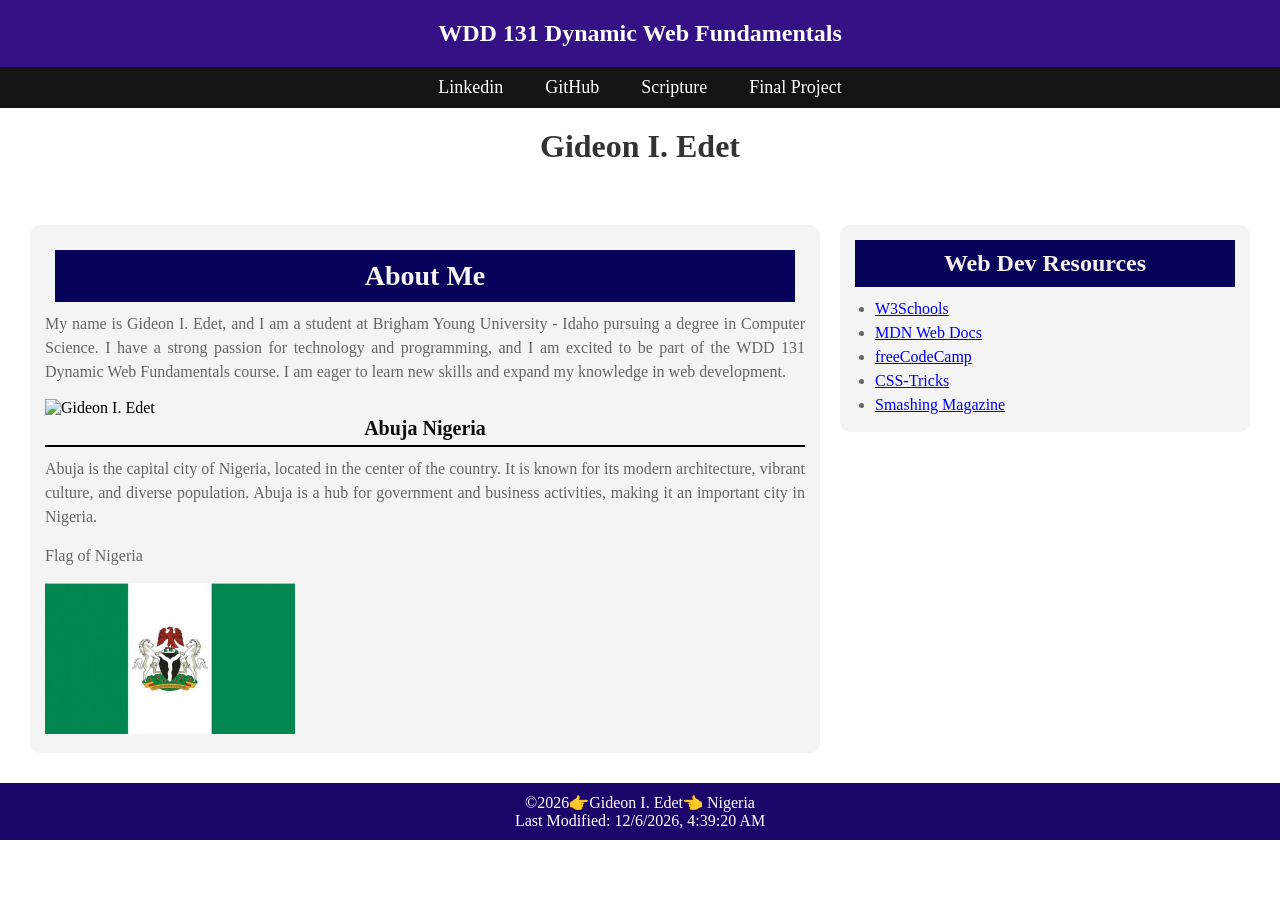
==== week1/index.html @ 0ead1fb6 "Add initial HTML structure, CSS styles, and JavaScript functionality - Created index.html with heade" ====
<!DOCTYPE html>
<html lang="en">
<head>
    <meta charset="UTF-8">
    <meta name="viewport" content="width=device-width, initial-scale=1.0">
    <title>Document</title>
    <link rel="stylesheet" href="../week1/styles/index.css">
</head>
<body>
    <header>
        <h2>WDD 131 Dynamic Web Fundamentals</h2>
    </header>
    <nav>
        <a href="#">Linkedin</a>
        <a href="#">GitHub</a>
        <a href="#">Scripture</a>
        <a href="#">Final Project</a>
    </nav>
    <h1>Gideon I. Edet</h1>
    <main>
        
        <section class="card">

            <h2>About Me</h2>
            <p>My name is Gideon I. Edet, and I am a student at Brigham Young University - Idaho pursuing a degree in Computer Science. I have a strong passion for technology and programming, and I am excited to be part of the WDD 131 Dynamic Web Fundamentals course. I am eager to learn new skills and expand my knowledge in web development.</p>
            <img src="#" alt="Gideon I. Edet">

            <h4> Abuja Nigeria</h4>
            <p>Abuja is the capital city of Nigeria, located in the center of the country. It is known for its modern architecture, vibrant culture, and diverse population. Abuja is a hub for government and business activities, making it an important city in Nigeria.</p>
        
            <p>Flag of Nigeria</p>
                <img src="../week1/images/flag-500.jpg" alt="Flag of Nigeria">
        </section>

        <section class="card">
            <h3>Web Dev Resources</h3>
            <div class="resources">
                <ul>
                    <li><a href="https://www.w3schools.com/">W3Schools</a></li>
                    <li><a href="https://developer.mozilla.org/">MDN Web Docs</a></li>
                    <li><a href="https://www.freecodecamp.org/">freeCodeCamp</a></li>
                    <li><a href="https://css-tricks.com/">CSS-Tricks</a></li>
                    <li><a href="https://www.smashingmagazine.com/">Smashing Magazine</a></li>
                </ul>
            </div>
        
        </section>
        
    </main>
    
    
    <footer>
        <p>©<span id="current-year"></span>👉Gideon I. Edet👈 Nigeria</p>
        <p id="lastModified"></p>
    </footer>
    <script src="./scripts/index.js"></script>
</body>
</html>
---- week1/styles/index.css ----
* {
    margin: 0;
    padding: 0;
    box-sizing: border-box;
}

header {
    background-color: #2b0780f3;
    color: #fff;
    padding: 20px;
    text-align: center;
    position: relative;
    display: flex;
    justify-content: center;
    border: 0 solid #000;
}

header h1 {
    font-size: 36px;
    margin: 0;
    font-family: 'Arial', sans-serif;
}

nav {
    background-color: #141414;
    color: #fff;
    padding: 10px;
    text-align: center;
}

nav a {
    color: #fff;
    text-decoration: none;
    margin:  19px;
    font-size: 18px;
    justify-content: space-around;
}

h1 {
    font-size: 32px;
    margin-bottom: 20px;
    text-align: center;
    color: #333;
    padding: 20px;
}

main {
    display: flex;
    gap: 20px;
    align-items: flex-start;
    padding: 20px;
    margin: 10px;
}

.card {
    background-color: #f4f4f4;
    border-radius: 10px;
    padding: 15px;
    align-items: flex-start;
    gap: 20px;
}
.card h2{
    font-size: 28px;
    margin-bottom: 25px;
    color: #f7f5f5;
    text-align: center;
    margin: 10px;
    background-color: #08035a;
    padding: 10px;
    
}
.card h4 {
    font-size: 20px;
    margin-bottom: 10px;
    color: #0e0d0d;
    text-align: center;
    border-bottom: 2px solid black;
    padding-bottom: 5px;
}

.card h3 {
    font-size: 24px;
    margin-bottom: 10px;
    color: #f7f0f0;
    text-align: center;
    background-color: #08035a;
    padding: 10px;
}
.card p {
    font-size: 16px;
    line-height: 1.5;
    color: #666;
    text-align: justify;
    margin-bottom: 15px;
}
.card img {
    width: 250px;
    height: auto;
}
.card ul {
    list-style-type: disc;
    padding-left: 20px;
    color: #666;
    font-size: 16px;
    line-height: 1.5;
}
/* About Me section */
.card:first-of-type {
    flex: 2;
}


/* Web Dev Resources section */
.card:last-of-type {
    flex: 1;
}

footer {
    background-color: #1b0569;
    color: #fff;
    text-align: center;
    padding: 10px;
    bottom: 0;
    width: 100%;
}
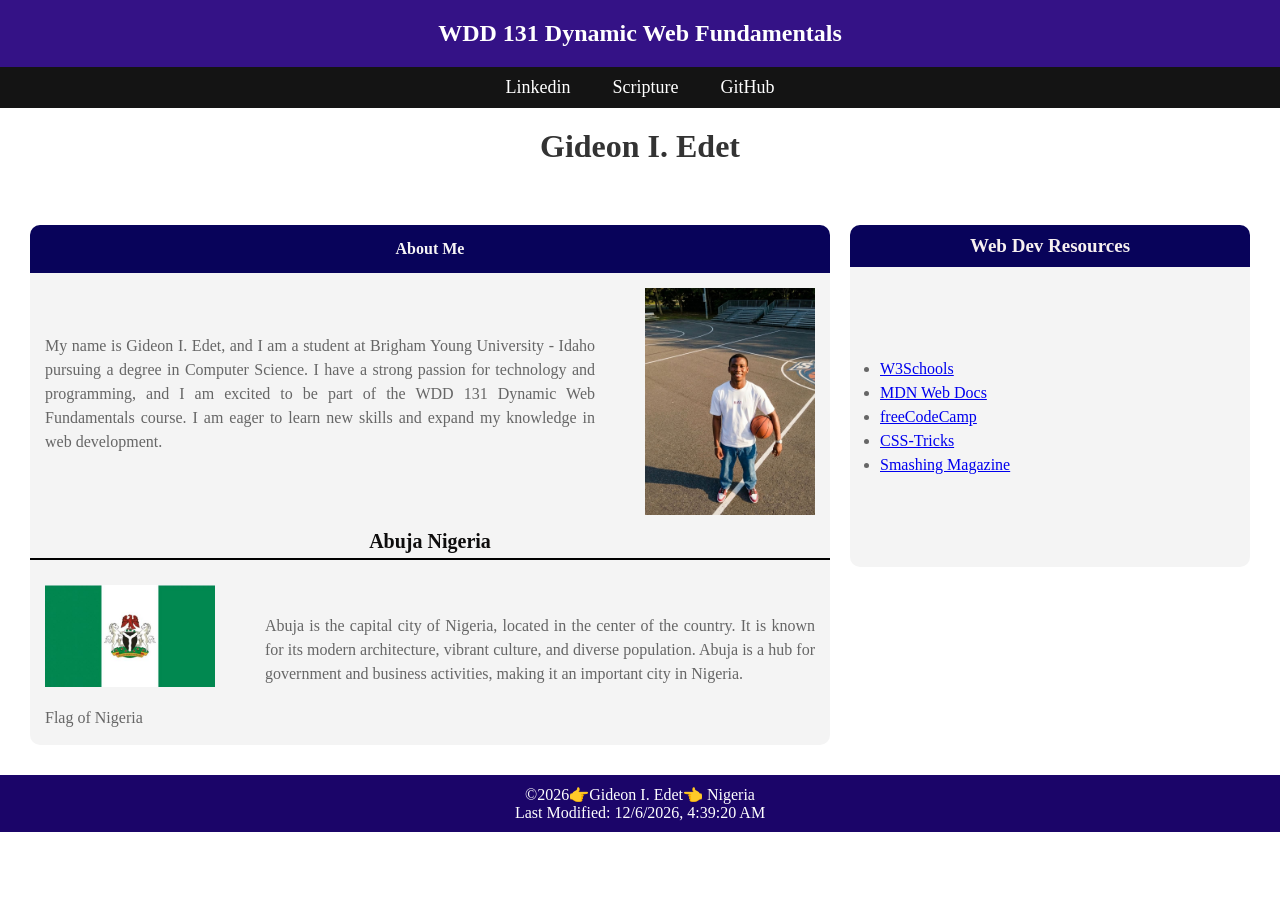
==== commit 60a89d04: "Refactor code structure for improved readability and maintainability" ====
--- a/week1/index.html
+++ b/week1/index.html
@@ -11,30 +11,40 @@
         <h2>WDD 131 Dynamic Web Fundamentals</h2>
     </header>
     <nav>
-        <a href="#">Linkedin</a>
-        <a href="#">GitHub</a>
-        <a href="#">Scripture</a>
-        <a href="#">Final Project</a>
+        <a href="https://www.linkedin.com/in/gideon-edet-7b2b2b1b2/">Linkedin</a>
+        <a href="https://www.churchofjesuschrist.org/study/scriptures/bofm/2-ne/25?lang=eng&id=p26#p26">Scripture</a>
+        <a href="https://github.com/gideonedet20">GitHub</a>
     </nav>
     <h1>Gideon I. Edet</h1>
     <main>
         
         <section class="card">
+            <h2>About Me</h2>
+            
+            <article>
 
-            <h2>About Me</h2>
-            <p>My name is Gideon I. Edet, and I am a student at Brigham Young University - Idaho pursuing a degree in Computer Science. I have a strong passion for technology and programming, and I am excited to be part of the WDD 131 Dynamic Web Fundamentals course. I am eager to learn new skills and expand my knowledge in web development.</p>
-            <img src="#" alt="Gideon I. Edet">
+                <p>My name is Gideon I. Edet, and I am a student at Brigham Young University - Idaho pursuing a degree in Computer Science. I have a strong passion for technology and programming, and I am excited to be part of the WDD 131 Dynamic Web Fundamentals course. I am eager to learn new skills and expand my knowledge in web development.</p>
+                <img src="../week1/images/profile.jpeg" alt="Gideon I. Edet">
+
+            </article>
 
             <h4> Abuja Nigeria</h4>
-            <p>Abuja is the capital city of Nigeria, located in the center of the country. It is known for its modern architecture, vibrant culture, and diverse population. Abuja is a hub for government and business activities, making it an important city in Nigeria.</p>
-        
-            <p>Flag of Nigeria</p>
-                <img src="../week1/images/flag-500.jpg" alt="Flag of Nigeria">
+
+            <article>
+                <div class="flag">
+                    <img src="../week1/images/flag-500.jpg" alt="Flag of Nigeria">
+                    <p>Flag of Nigeria</p>
+                </div>
+                <p>Abuja is the capital city of Nigeria, located in the center of the country. It is known for its modern architecture, vibrant culture, and diverse population. Abuja is a hub for government and business activities, making it an important city in Nigeria.</p>
+                
+
+            </article>
+
         </section>
 
         <section class="card">
             <h3>Web Dev Resources</h3>
-            <div class="resources">
+            
                 <ul>
                     <li><a href="https://www.w3schools.com/">W3Schools</a></li>
                     <li><a href="https://developer.mozilla.org/">MDN Web Docs</a></li>
--- a/week1/styles/index.css
+++ b/week1/styles/index.css
@@ -51,22 +51,38 @@
     padding: 20px;
     margin: 10px;
 }
+.card article {
+    display: flex;
+    align-items: center;
+    gap: 20px;
+    right: 20px;
+}
+.card article img {
+    width: 200px;
+    height: auto;
+    border-radius: 8px;
+}
+
+.flag p {
+    text-align: center;
+}
 
 .card {
     background-color: #f4f4f4;
     border-radius: 10px;
-    padding: 15px;
     align-items: flex-start;
     gap: 20px;
 }
+
 .card h2{
-    font-size: 28px;
-    margin-bottom: 25px;
+    font-size: 16px;
     color: #f7f5f5;
     text-align: center;
-    margin: 10px;
+    margin: 0;
+    border-radius: 10px 10px 0 0;
     background-color: #08035a;
-    padding: 10px;
+    padding: 15px;
+
     
 }
 .card h4 {
@@ -79,10 +95,10 @@
 }
 
 .card h3 {
-    font-size: 24px;
-    margin-bottom: 10px;
+    font-size: 19px;
     color: #f7f0f0;
     text-align: center;
+    border-radius: 10px 10px 0 0;
     background-color: #08035a;
     padding: 10px;
 }
@@ -92,14 +108,20 @@
     color: #666;
     text-align: justify;
     margin-bottom: 15px;
+    padding: 0 15px;
 }
 .card img {
     width: 250px;
     height: auto;
+    flex: 1;
+    padding: 15px;
+    border-radius: 8px;
+
 }
 .card ul {
+    margin: 90px 0;
     list-style-type: disc;
-    padding-left: 20px;
+    padding-left: 30px;
     color: #666;
     font-size: 16px;
     line-height: 1.5;
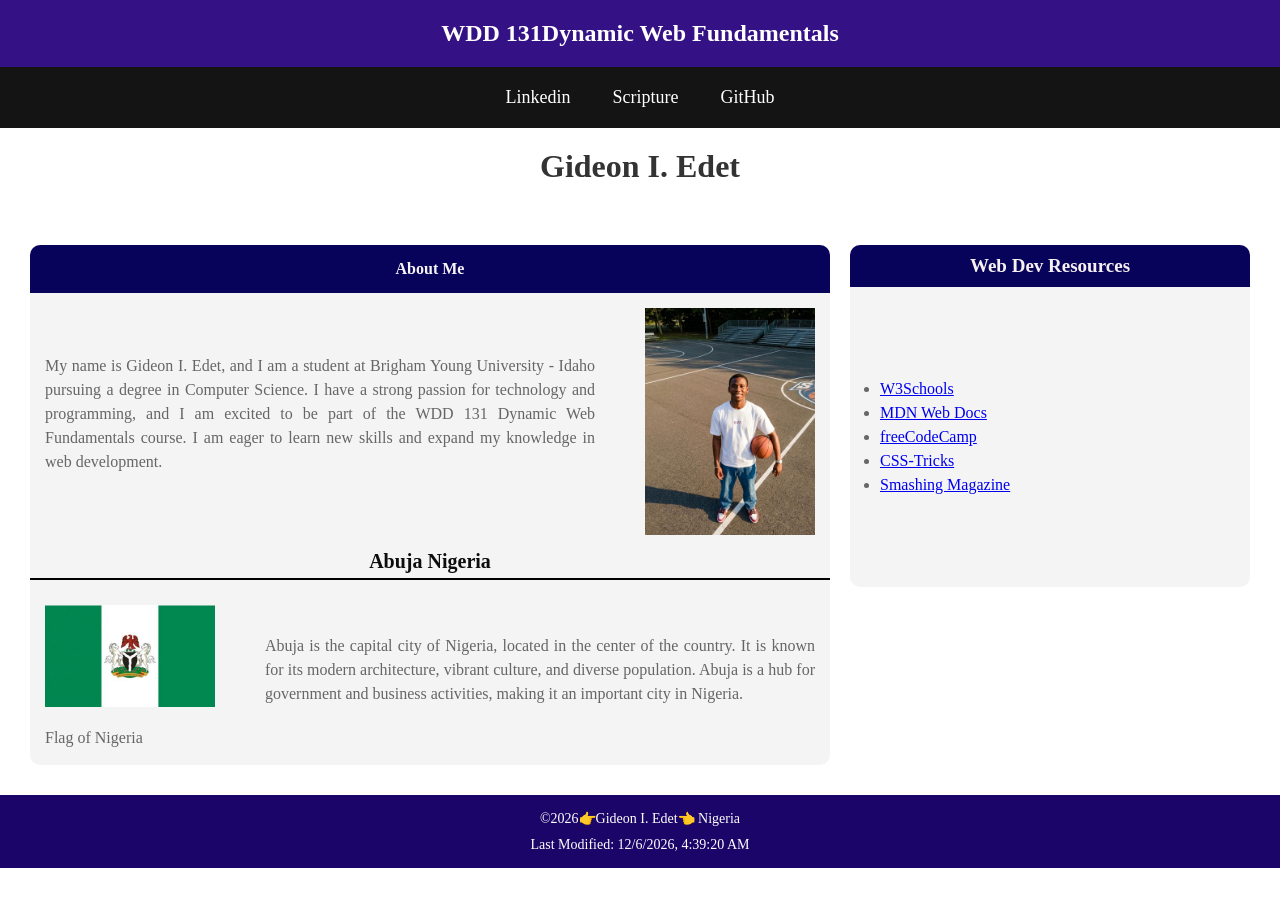
==== commit 1152750f: "Refactor index.html and base.css for improved layout and styling consistency" ====
--- a/week1/index.html
+++ b/week1/index.html
@@ -3,34 +3,47 @@
 <head>
     <meta charset="UTF-8">
     <meta name="viewport" content="width=device-width, initial-scale=1.0">
-    <title>Document</title>
-    <link rel="stylesheet" href="../week1/styles/index.css">
+    <title>WDD 131 - Dynamic Web Fundamentals</title>
+    <meta name="author" content="Gideon I. Edet">
+    <meta name="description" content="This is my first webpage for WDD 131 Dynamic Web Fundamentals course. It includes information about me, my hometown, and some web development resources.">
+    <link rel="stylesheet" href="../week1/styles/base.css">
+    <script src="./scripts/getdates.js" defer></script>
+    <!-- Google Fonts Preconnect -->
+    <link rel="preconnect" href="https://fonts.googleapis.com">
+    <link rel="preconnect" href="https://fonts.gstatic.com" crossorigin>
+
+    <!-- Google Font -->
+    <link href="https://fonts.googleapis.com/css2?family=Roboto:wght@400;700&display=swap" rel="stylesheet">
+
+    
 </head>
+
 <body>
     <header>
-        <h2>WDD 131 Dynamic Web Fundamentals</h2>
-    </header>
-    <nav>
+        <h2>WDD 131<span id="course-title">Dynamic Web Fundamentals</span></h2>
+</header>
+      <nav>
         <a href="https://www.linkedin.com/in/gideon-edet-7b2b2b1b2/">Linkedin</a>
         <a href="https://www.churchofjesuschrist.org/study/scriptures/bofm/2-ne/25?lang=eng&id=p26#p26">Scripture</a>
         <a href="https://github.com/gideonedet20">GitHub</a>
-    </nav>
+     </nav>
+
     <h1>Gideon I. Edet</h1>
     <main>
         
         <section class="card">
+
             <h2>About Me</h2>
             
             <article>
-
                 <p>My name is Gideon I. Edet, and I am a student at Brigham Young University - Idaho pursuing a degree in Computer Science. I have a strong passion for technology and programming, and I am excited to be part of the WDD 131 Dynamic Web Fundamentals course. I am eager to learn new skills and expand my knowledge in web development.</p>
                 <img src="../week1/images/profile.jpeg" alt="Gideon I. Edet">
-
             </article>
 
             <h4> Abuja Nigeria</h4>
 
             <article>
+                
                 <div class="flag">
                     <img src="../week1/images/flag-500.jpg" alt="Flag of Nigeria">
                     <p>Flag of Nigeria</p>
@@ -63,6 +76,6 @@
         <p>©<span id="current-year"></span>👉Gideon I. Edet👈 Nigeria</p>
         <p id="lastModified"></p>
     </footer>
-    <script src="./scripts/index.js"></script>
+    
 </body>
 </html>
--- a/week1/styles/base.css
+++ b/week1/styles/base.css
@@ -0,0 +1,163 @@
+* {
+    margin: 0;
+    padding: 0;
+    box-sizing: border-box;
+}
+
+header {
+    background-color: #2b0780f3;
+    color: #fff;
+    margin: 0;
+    padding: 20px;
+    text-align: center;
+    position: relative;
+    display: grid;
+    justify-content: center;
+    border: 0 solid #000;
+    flex-direction: column;
+    gap: 10px;
+}
+
+header h1 {
+    font-size: 36px;
+    margin: 0;
+    font-family: 'Arial', sans-serif;
+}
+
+nav {
+    background-color: #141414;
+    color: #fff;
+    padding: 20px;
+    text-align: center;
+    padding: 20px;
+    
+    
+}
+
+nav a {
+    color: #fff;
+    text-decoration: none;
+    margin:  19px;
+    font-size: 18px;
+    justify-content: space-around;
+}
+
+h1 {
+    font-size: 32px;
+    margin-bottom: 20px;
+    text-align: center;
+    color: #333;
+    padding: 20px;
+}
+
+main {
+    display: flex;
+    gap: 20px;
+    align-items: flex-start;
+    padding: 20px;
+    margin: 10px;
+}
+.card article {
+    display: flex;
+    align-items: center;
+    gap: 20px;
+    right: 20px;
+}
+.card article img {
+    width: 200px;
+    height: auto;
+    border-radius: 8px;
+}
+
+.flag p {
+    text-align: center;
+}
+
+.card {
+    background-color: #f4f4f4;
+    border-radius: 10px;
+    align-items: flex-start;
+    gap: 20px;
+}
+
+.card h2{
+    font-size: 16px;
+    color: #f7f5f5;
+    text-align: center;
+    margin: 0;
+    border-radius: 10px 10px 0 0;
+    background-color: #08035a;
+    padding: 15px;
+
+    
+}
+.card h4 {
+    font-size: 20px;
+    margin-bottom: 10px;
+    color: #0e0d0d;
+    text-align: center;
+    border-bottom: 2px solid black;
+    padding-bottom: 5px;
+}
+
+.card h3 {
+    font-size: 19px;
+    color: #f7f0f0;
+    text-align: center;
+    border-radius: 10px 10px 0 0;
+    background-color: #08035a;
+    padding: 10px;
+}
+.card p {
+    font-size: 16px;
+    line-height: 1.5;
+    color: #666;
+    text-align: justify;
+    margin-bottom: 15px;
+    padding: 0 15px;
+}
+.card img {
+    width: 250px;
+    height: auto;
+    flex: 1;
+    padding: 15px;
+    border-radius: 8px;
+
+}
+.card ul {
+    margin: 90px 0;
+    list-style-type: disc;
+    padding-left: 30px;
+    color: #666;
+    font-size: 16px;
+    line-height: 1.5;
+}
+/* About Me section */
+.card:first-of-type {
+    flex: 2;
+}
+
+
+/* Web Dev Resources section */
+.card:last-of-type {
+    flex: 1;
+}
+
+footer {
+    background-color: #1b0569;
+    color: #fff;
+    text-align: center;
+    padding: 10px;
+    bottom: 0;
+    width: 100%;
+    display: grid ;
+}
+footer p {
+    font-size: 14px;
+    margin: 5px 0;
+}
+footer p:hover {
+    color: #f7f0f0;
+    transition: color 0.3s ease;
+}
+
